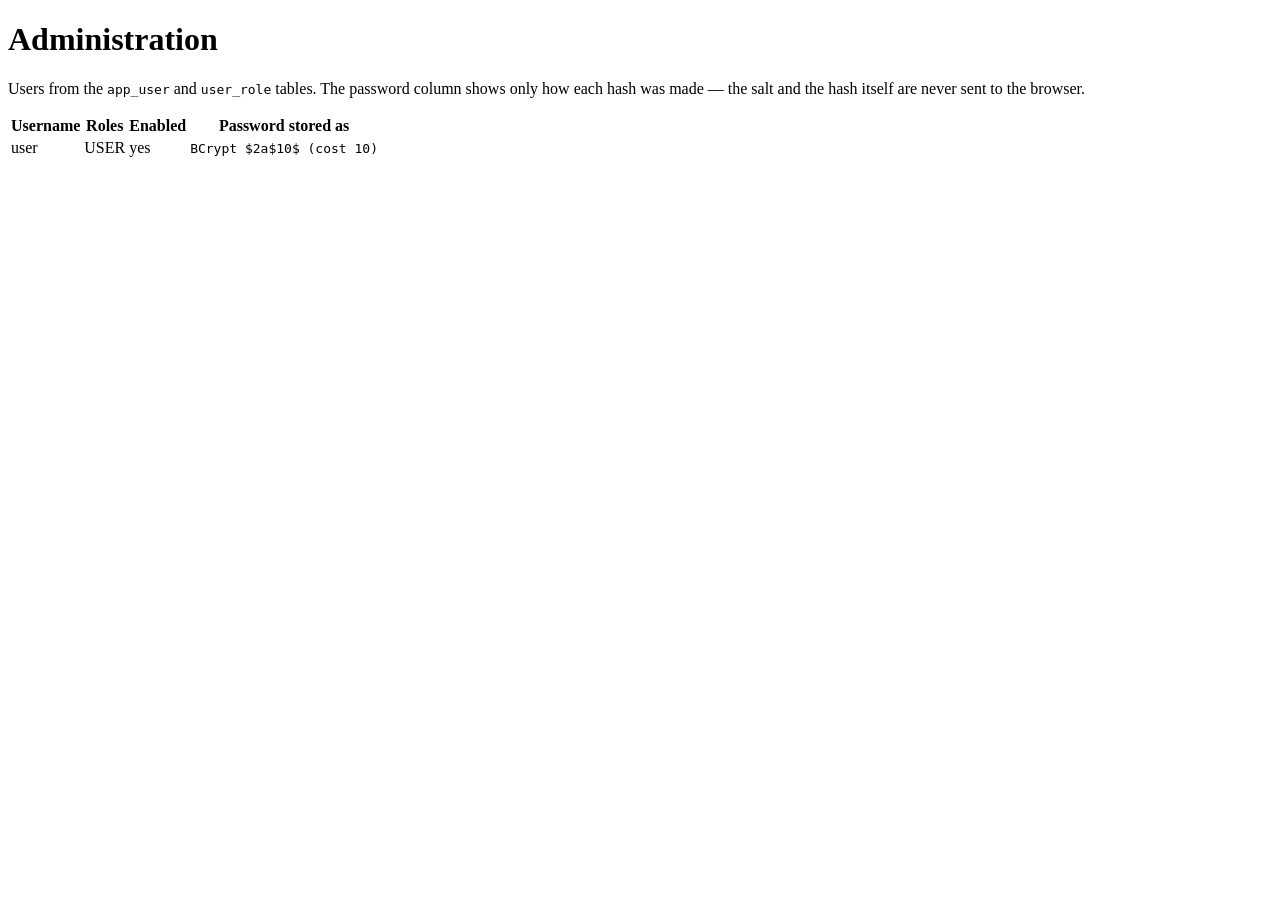
==== src/main/resources/templates/admin/users.html @ 4b317ff4 "lab10: spring security, database users, bcrypt, roles, csrf - SecurityFilterChain: permitAll for /, " ====
<!DOCTYPE html>
<html lang="en" xmlns:th="http://www.thymeleaf.org">
<head>
    <meta charset="UTF-8">
    <title th:text="${title}">Administration</title>
    <link rel="stylesheet" th:href="@{/css/app.css}">
</head>
<body>
<header th:replace="~{fragments/header :: header}"></header>
<h1 th:text="${title}">Administration</h1>
<p>Users from the <code>app_user</code> and <code>user_role</code> tables. The password column shows only
    how each hash was made — the salt and the hash itself are never sent to the browser.</p>
<table>
    <thead>
    <tr><th>Username</th><th>Roles</th><th>Enabled</th><th>Password stored as</th></tr>
    </thead>
    <tbody>
    <tr th:each="u : ${users}">
        <td th:text="${u.username}">user</td>
        <td th:text="${#strings.listJoin(u.roles, ', ')}">USER</td>
        <td th:text="${u.enabled} ? 'yes' : 'no'">yes</td>
        <td><code th:text="${u.storedAs}">BCrypt $2a$10$ (cost 10)</code></td>
    </tr>
    </tbody>
</table>
</body>
</html>
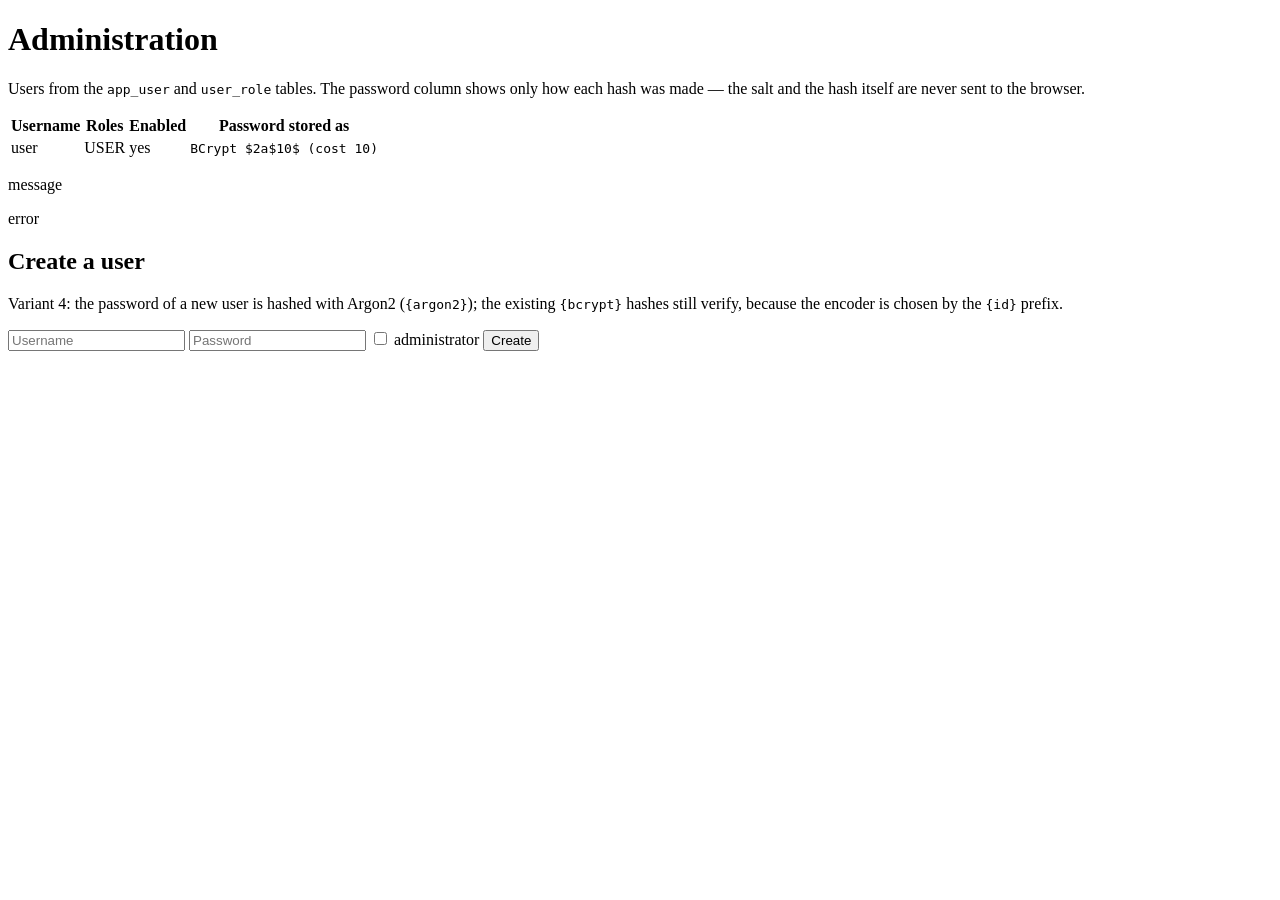
==== commit 7fdd5039: "lab10: variant 4 — Argon2 instead of BCrypt - PasswordEncoder is a DelegatingPasswordEncoder: new pa" ====
--- a/src/main/resources/templates/admin/users.html
+++ b/src/main/resources/templates/admin/users.html
@@ -23,5 +23,17 @@
     </tr>
     </tbody>
 </table>
+<p th:if="${message}" class="flash" th:text="${message}">message</p>
+<p th:if="${error}" class="flash error" th:text="${error}">error</p>
+
+<h2>Create a user</h2>
+<p>Variant 4: the password of a new user is hashed with Argon2 (<code>{argon2}</code>); the existing
+    <code>{bcrypt}</code> hashes still verify, because the encoder is chosen by the <code>{id}</code> prefix.</p>
+<form method="post" th:action="@{/admin/users}">
+    <input name="username" placeholder="Username" required pattern="[A-Za-z0-9._-]{3,60}">
+    <input name="password" type="password" placeholder="Password" required minlength="6" maxlength="100">
+    <label><input name="administrator" type="checkbox" value="true"> administrator</label>
+    <button type="submit">Create</button>
+</form>
 </body>
 </html>
